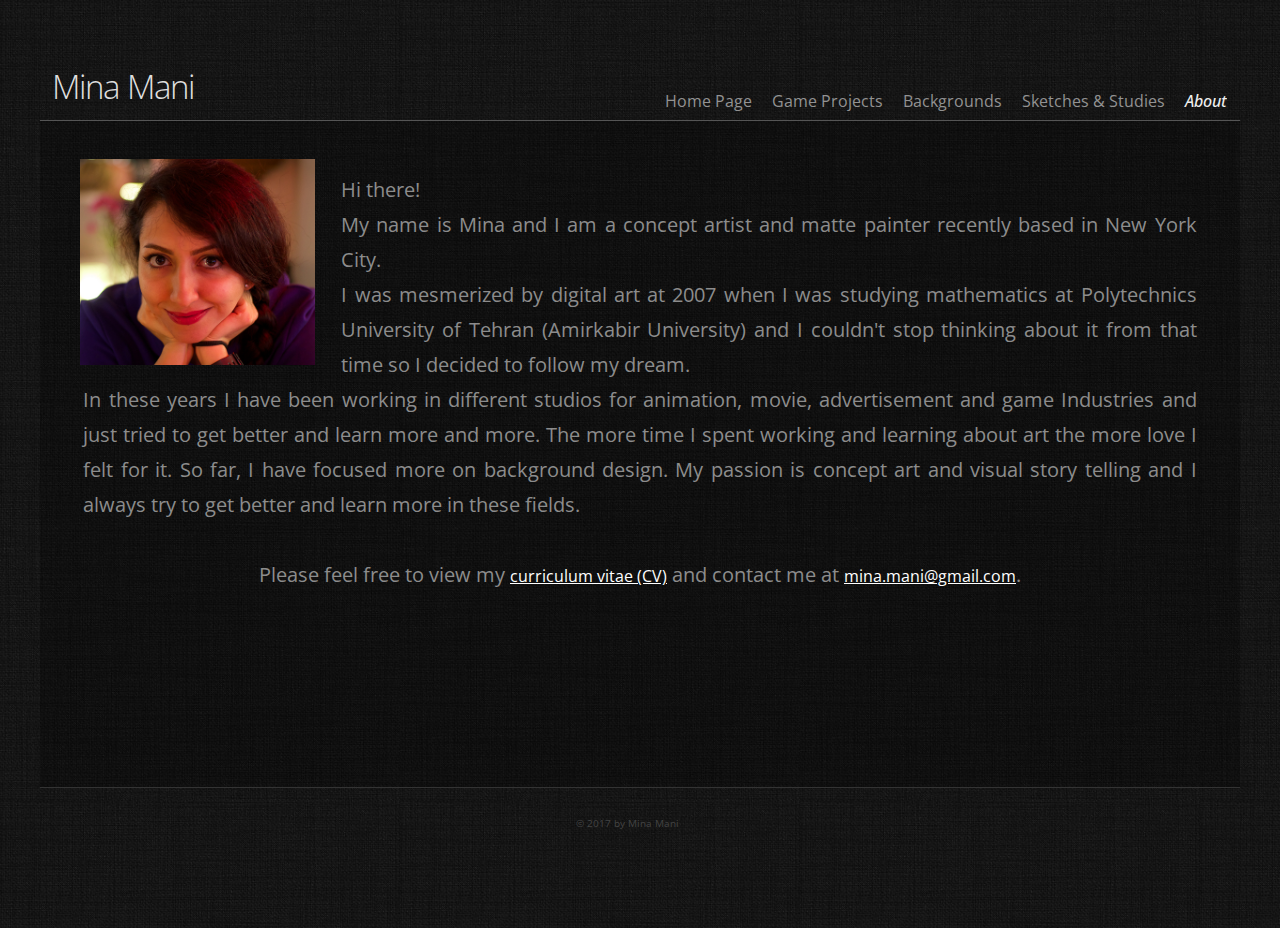
==== about.html @ 52644d82 "Initial commit" ====
<!DOCTYPE HTML>
<!--
	Standout by Pixelarity
	pixelarity.com | hello@pixelarity.com
	License: pixelarity.com/license
-->
<html>
	<head>
		<title>Mina Mani - About</title>
		<meta charset="utf-8" />
		<meta name="viewport" content="width=device-width, initial-scale=1" />
		<!--[if lte IE 8]><script src="assets/js/ie/html5shiv.js"></script><![endif]-->
		<link rel="stylesheet" href="assets/css/main.css" />
	</head>
	<body class="no-sidebar">
		<div id="page-wrapper">

			<!-- Header Wrapper -->
				<div id="header-wrapper">
					<div class="container">
						<div class="row">
							<div class="12u">

								<!-- Header -->
									<header id="header">

										<!-- Logo -->
											<h1><a href="index.html" id="logo">Mina Mani</a></h1>

										<!-- Nav -->
											<nav id="nav">
												<ul>
													<li><a href="index.html">Home Page</a></li>
												<!--	<li>
														<a href="#" class="arrow">Dropdown</a>
														<ul>
															<li><a href="#">Lorem ipsum dolor</a></li>
															<li><a href="#">Magna phasellus</a></li>
															<li><a href="#">Etiam dolore nisl</a></li>
															<li>
																<span class="arrow">Phasellus consequat</span>
																<ul>
																	<li><a href="#">Lorem ipsum dolor</a></li>
																	<li><a href="#">Phasellus consequat</a></li>
																	<li><a href="#">Magna phasellus</a></li>
																	<li><a href="#">Etiam dolore nisl</a></li>
																	<li><a href="#">Veroeros feugiat</a></li>
																</ul>
															</li>
															<li><a href="#">Veroeros feugiat</a></li>
														</ul>
													</li>

												-->	
													<li><a href="gameproject.html">Game Projects</a></li>
													<li><a href="backgrounds.html">Backgrounds</a></li>
													<li><a href="sketches.html">Sketches & Studies</a></li>
													<li class="current_page_item"><a href="about.html">About</a></li>
												</ul>
											</nav>

									</header>

							</div>
						</div>
					</div>
				</div>

			<!-- Main Wrapper -->
				<div id="main-wrapper">
					<div id="main" class="container" style="min-height: 50em">
						<div class="row">
						<div class="12u">
								<div id="bar">
									<!--
									<h2>No Sidebar</h2>
									
									<p>Lorem ipsum dolor sit amet nullam consequat  feugiat lorem tempus</p>
									-->
								</div>
							</div>
						</div>
						<div class="row">
							<div class="12u">
								<div id="content">
									
											
										<img src="images/portfolio/thumbnails/profilepic.jpg" class="image image-left" style="width:20% ; margin: 0em; margin-right: 1em; margin-left: 2em; margin-right: 2em;  " >
										<br/>
										<p style="font-size: 1.5em; text-align: justify;  margin-left: 1.5em; margin-right: 1.5em;">Hi there! <br/>
										
											My name is Mina and I am a concept artist and matte painter recently based in New York City.  <br/>
										 I was mesmerized by digital art at 2007 when I was studying mathematics at Polytechnics University of Tehran (Amirkabir University) and I couldn't stop thinking about it from that time so I decided to follow my dream. <br/>
										 In these years I have been working in different studios for animation, movie, advertisement and game Industries and just tried to get better and learn more and more. The more time I spent working and learning about art the more love I felt for it. So far, I have focused more on background design. My passion is concept art and visual story telling and I always try to get better and learn more in these fields.<br/></p>
										<p style="font-size: 1.5em; text-align: center; ">Please feel free to view my <a style="color: #fff; font-size: 80%" href="images/portfolio/minamanicv.pdf">curriculum vitae (CV)</a> and contact me at <a style="color: #fff; font-size: 80%" href="mailto:mina.mani@gmail.com" >mina.mani@gmail.com</a>.</p>
										<br/>

									
										





									
								</div>
							</div>
						</div>
					</div>
				</div>

			<!-- Footer Wrapper --
				<div id="footer-wrapper">

					<!-- Footer -->
						<footer id="footer" class="container">

							<!-- Footer Content --
								<div class="row">

									<div class="4u 12u(mobile)">
										<section>
											<h2>Magna feugiat consequat</h2>
											<p>Nam ut purus urna, in lacinia purus. Nulla dictum, amet tempus pulvinar vehicula, orci et tellus gravida sapien lectus amet lorem tempus ante. Nam ut purus urna, in lacinia purus nulla dictum consequat feugiat lorem ipsum dolor sit amet.</p>
										</section>
									</div>

									<div class="4u 12u(mobile)">
										<section>
											<h2>Gravida tempus veroeros</h2>
											<ul class="style5">
												<li class="first"><span class="date">July 25</span><a href="#">Urna in lacinia purus nulla dictum neque</a></li>
												<li><span class="date">July 20</span><a href="#">Vehicula orci et tellus gravida sapien</a></li>
												<li><span class="date">July 18</span><a href="#">Nam ut purus urna in lacinia nulla dictum</a></li>
											</ul>
										</section>
									</div>

									<div class="4u 12u(mobile)">
										<section>
											<h2>Magna feugiat consequat</h2>
											<p>Urna in lacinia purus nulla dictum neque vehicula orci tellus.</p>
											<ul class="style2">
												<li><a href="#" class="icon fa-twitter">Twitter</a></li>
												<li><a href="#" class="icon fa-instagram">Instagram</a></li>
												<li><a href="#" class="icon fa-facebook">Instagram</a></li>
												<li><a href="#" class="icon fa-tumblr">Tumblr</a></li>
												<li><a href="#" class="icon fa-dribbble">Dribbble</a></li>
											</ul>
										</section>
									</div>
		
								</div>
								-->

							<!-- Copyright -->
								<div class="row">
									<div id="copyright" class="12u" >
										&copy; 2017 by Mina Mani
									</div>
								</div>

						</footer>

				</div>

		</div>

		<!-- Scripts -->
			<script src="assets/js/jquery.min.js"></script>
			<script src="assets/js/jquery.dropotron.min.js"></script>
			<script src="assets/js/jquery.poptrox.min.js"></script>
			<script src="assets/js/jquery.slidertron.min.js"></script>
			<script src="assets/js/jquery.rotatorrr.min.js"></script>
			<script src="assets/js/skel.min.js"></script>
			<script src="assets/js/skel-viewport.min.js"></script>
			<script src="assets/js/util.js"></script>
			<!--[if lte IE 8]><script src="assets/js/ie/respond.min.js"></script><![endif]-->
			<script src="assets/js/main.js"></script>

	</body>
</html>
---- assets/css/main.css ----
@import url("https://fonts.googleapis.com/css?family=Open+Sans:400,400italic,600,700,300");
@import url("font-awesome.min.css");

/*
	Standout by Pixelarity
	pixelarity.com | hello@pixelarity.com
	License: pixelarity.com/license
*/

/* Reset */

	html, body, div, span, applet, object, iframe, h1, h2, h3, h4, h5, h6, p, blockquote, pre, a, abbr, acronym, address, big, cite, code, del, dfn, em, img, ins, kbd, q, s, samp, small, strike, strong, sub, sup, tt, var, b, u, i, center, dl, dt, dd, ol, ul, li, fieldset, form, label, legend, table, caption, tbody, tfoot, thead, tr, th, td, article, aside, canvas, details, embed, figure, figcaption, footer, header, hgroup, menu, nav, output, ruby, section, summary, time, mark, audio, video {
		margin: 0;
		padding: 0;
		border: 0;
		font-size: 100%;
		font: inherit;
		vertical-align: baseline;
	}

	article, aside, details, figcaption, figure, footer, header, hgroup, menu, nav, section {
		display: block;
	}

	body {
		line-height: 1;
	}

	ol, ul {
		list-style: none;
	}

	blockquote, q {
		quotes: none;
	}

	blockquote:before, blockquote:after, q:before, q:after {
		content: '';
		content: none;
	}

	table {
		border-collapse: collapse;
		border-spacing: 0;
	}

	body {
		-webkit-text-size-adjust: none;
	}

/* Box Model */

	*, *:before, *:after {
		-moz-box-sizing: border-box;
		-webkit-box-sizing: border-box;
		box-sizing: border-box;
	}

/* Containers */

	.container {
		margin-left: auto;
		margin-right: auto;

	}

	.container.\31 25\25 {
		width: 100%;
		max-width: 1200px;
		min-width: 960px;
	}

	.container.\37 5\25 {
		width: 720px;
	}

	.container.\35 0\25 {
		width: 480px;
	}

	.container.\32 5\25 {
		width: 240px;
	}

	.container {
		width: 960px;
	}

	@media screen and (min-width: 737px) {

		.container.\31 25\25 {
			width: 100%;
			max-width: 1500px;
			min-width: 1200px;
		}

		.container.\37 5\25 {
			width: 900px;
		}

		.container.\35 0\25 {
			width: 600px;
		}

		.container.\32 5\25 {
			width: 300px;
		}

		.container {
			width: 1200px;
		}

	}

	@media screen and (min-width: 737px) and (max-width: 1200px) {

		.container.\31 25\25 {
			width: 100%;
			max-width: 1250px;
			min-width: 1000px;
		}

		.container.\37 5\25 {
			width: 750px;
		}

		.container.\35 0\25 {
			width: 500px;
		}

		.container.\32 5\25 {
			width: 250px;
		}

		.container {
			width: 1000px;
		}

	}

	@media screen and (max-width: 736px) {

		.container.\31 25\25 {
			width: 100%;
			max-width: 125%;
			min-width: 100%;
		}

		.container.\37 5\25 {
			width: 75%;
		}

		.container.\35 0\25 {
			width: 50%;
		}

		.container.\32 5\25 {
			width: 25%;
		}

		.container {
			width: 100% !important;
		}

	}

/* Grid */

	.row {
		border-bottom: solid 1px transparent;
		-moz-box-sizing: border-box;
		-webkit-box-sizing: border-box;
		box-sizing: border-box;
	}

	.row > * {
		float: left;
		-moz-box-sizing: border-box;
		-webkit-box-sizing: border-box;
		box-sizing: border-box;
	}

	.row:after, .row:before {
		content: '';
		display: block;
		clear: both;
		height: 0;
	}

	.row.uniform > * > :first-child {
		margin-top: 0;
	}

	.row.uniform > * > :last-child {
		margin-bottom: 0;
	}

	.row.\30 \25 > * {
		padding: 0 0 0 0px;
	}

	.row.\30 \25 {
		margin: 0 0 -1px 0px;
	}

	.row.uniform.\30 \25 > * {
		padding: 0px 0 0 0px;
	}

	.row.uniform.\30 \25 {
		margin: 0px 0 -1px 0px;
	}

	.row > * {
		padding: 0 0 0 40px;
	}

	.row {
		margin: 0 0 -1px -40px;
	}

	.row.uniform > * {
		padding: 40px 0 0 40px;
	}

	.row.uniform {
		margin: -40px 0 -1px -40px;
	}

	.row.\32 00\25 > * {
		padding: 0 0 0 80px;
	}

	.row.\32 00\25 {
		margin: 0 0 -1px -80px;
	}

	.row.uniform.\32 00\25 > * {
		padding: 80px 0 0 80px;
	}

	.row.uniform.\32 00\25 {
		margin: -80px 0 -1px -80px;
	}

	.row.\31 50\25 > * {
		padding: 0 0 0 60px;
	}

	.row.\31 50\25 {
		margin: 0 0 -1px -60px;
	}

	.row.uniform.\31 50\25 > * {
		padding: 60px 0 0 60px;
	}

	.row.uniform.\31 50\25 {
		margin: -60px 0 -1px -60px;
	}

	.row.\35 0\25 > * {
		padding: 0 0 0 20px;
	}

	.row.\35 0\25 {
		margin: 0 0 -1px -20px;
	}

	.row.uniform.\35 0\25 > * {
		padding: 20px 0 0 20px;
	}

	.row.uniform.\35 0\25 {
		margin: -20px 0 -1px -20px;
	}

	.row.\32 5\25 > * {
		padding: 0 0 0 10px;
	}

	.row.\32 5\25 {
		margin: 0 0 -1px -10px;
	}

	.row.uniform.\32 5\25 > * {
		padding: 10px 0 0 10px;
	}

	.row.uniform.\32 5\25 {
		margin: -10px 0 -1px -10px;
	}

	.\31 2u, .\31 2u\24 {
		width: 100%;
		clear: none;
		margin-left: 0;
	}

	.\31 1u, .\31 1u\24 {
		width: 91.6666666667%;
		clear: none;
		margin-left: 0;
	}

	.\31 0u, .\31 0u\24 {
		width: 83.3333333333%;
		clear: none;
		margin-left: 0;
	}

	.\39 u, .\39 u\24 {
		width: 75%;
		clear: none;
		margin-left: 0;
	}

	.\38 u, .\38 u\24 {
		width: 66.6666666667%;
		clear: none;
		margin-left: 0;
	}

	.\37 u, .\37 u\24 {
		width: 58.3333333333%;
		clear: none;
		margin-left: 0;
	}

	.\36 u, .\36 u\24 {
		width: 50%;
		clear: none;
		margin-left: 0;
	}

	.\35 u, .\35 u\24 {
		width: 41.6666666667%;
		clear: none;
		margin-left: 0;
	}

	.\34 u, .\34 u\24 {
		width: 33.3333333333%;
		clear: none;
		margin-left: 0;
	}

	.\33 u, .\33 u\24 {
		width: 50%;
		clear: none;
		margin-left: 0;
	}

	.\32 u, .\32 u\24 {
		width: 16.6666666667%;
		clear: none;
		margin-left: 0;
	}

	.\31 u, .\31 u\24 {
		width: 8.3333333333%;
		clear: none;
		margin-left: 0;
	}

	.\31 2u\24 + *,
	.\31 1u\24 + *,
	.\31 0u\24 + *,
	.\39 u\24 + *,
	.\38 u\24 + *,
	.\37 u\24 + *,
	.\36 u\24 + *,
	.\35 u\24 + *,
	.\34 u\24 + *,
	.\33 u\24 + *,
	.\32 u\24 + *,
	.\31 u\24 + * {
		clear: left;
	}

	.\-11u {
		margin-left: 91.66667%;
	}

	.\-10u {
		margin-left: 83.33333%;
	}

	.\-9u {
		margin-left: 75%;
	}

	.\-8u {
		margin-left: 66.66667%;
	}

	.\-7u {
		margin-left: 58.33333%;
	}

	.\-6u {
		margin-left: 50%;
	}

	.\-5u {
		margin-left: 41.66667%;
	}

	.\-4u {
		margin-left: 33.33333%;
	}

	.\-3u {
		margin-left: 25%;
	}

	.\-2u {
		margin-left: 16.66667%;
	}

	.\-1u {
		margin-left: 8.33333%;
	}

	@media screen and (min-width: 737px) {

		.row > * {
			padding: 25px 0 0 25px;
		}

		.row {
			margin: -25px 0 -1px -25px;
		}

		.row.uniform > * {
			padding: 25px 0 0 25px;
		}

		.row.uniform {
			margin: -25px 0 -1px -25px;
		}

		.row.\32 00\25 > * {
			padding: 50px 0 0 50px;
		}

		.row.\32 00\25 {
			margin: -50px 0 -1px -50px;
		}

		.row.uniform.\32 00\25 > * {
			padding: 50px 0 0 50px;
		}

		.row.uniform.\32 00\25 {
			margin: -50px 0 -1px -50px;
		}

		.row.\31 50\25 > * {
			padding: 37.5px 0 0 37.5px;
		}

		.row.\31 50\25 {
			margin: -37.5px 0 -1px -37.5px;
		}

		.row.uniform.\31 50\25 > * {
			padding: 37.5px 0 0 37.5px;
		}

		.row.uniform.\31 50\25 {
			margin: -37.5px 0 -1px -37.5px;
		}

		.row.\35 0\25 > * {
			padding: 12.5px 0 0 12.5px;
		}

		.row.\35 0\25 {
			margin: -12.5px 0 -1px -12.5px;
		}

		.row.uniform.\35 0\25 > * {
			padding: 12.5px 0 0 12.5px;
		}

		.row.uniform.\35 0\25 {
			margin: -12.5px 0 -1px -12.5px;
		}

		.row.\32 5\25 > * {
			padding: 6.25px 0 0 6.25px;
		}

		.row.\32 5\25 {
			margin: -6.25px 0 -1px -6.25px;
		}

		.row.uniform.\32 5\25 > * {
			padding: 6.25px 0 0 6.25px;
		}

		.row.uniform.\32 5\25 {
			margin: -6.25px 0 -1px -6.25px;
		}

		.\31 2u\28desktop\29, .\31 2u\24\28desktop\29 {
			width: 100%;
			clear: none;
			margin-left: 0;
		}

		.\31 1u\28desktop\29, .\31 1u\24\28desktop\29 {
			width: 91.6666666667%;
			clear: none;
			margin-left: 0;
		}

		.\31 0u\28desktop\29, .\31 0u\24\28desktop\29 {
			width: 83.3333333333%;
			clear: none;
			margin-left: 0;
		}

		.\39 u\28desktop\29, .\39 u\24\28desktop\29 {
			width: 75%;
			clear: none;
			margin-left: 0;
		}

		.\38 u\28desktop\29, .\38 u\24\28desktop\29 {
			width: 66.6666666667%;
			clear: none;
			margin-left: 0;
		}

		.\37 u\28desktop\29, .\37 u\24\28desktop\29 {
			width: 58.3333333333%;
			clear: none;
			margin-left: 0;
		}

		.\36 u\28desktop\29, .\36 u\24\28desktop\29 {
			width: 50%;
			clear: none;
			margin-left: 0;
		}

		.\35 u\28desktop\29, .\35 u\24\28desktop\29 {
			width: 41.6666666667%;
			clear: none;
			margin-left: 0;
		}

		.\34 u\28desktop\29, .\34 u\24\28desktop\29 {
			width: 33.3333333333%;
			clear: none;
			margin-left: 0;
		}

		.\33 u\28desktop\29, .\33 u\24\28desktop\29 {
			width: 50%;
			clear: none;
			margin-left: 0;
		}

		.\32 u\28desktop\29, .\32 u\24\28desktop\29 {
			width: 16.6666666667%;
			clear: none;
			margin-left: 0;
		}

		.\31 u\28desktop\29, .\31 u\24\28desktop\29 {
			width: 8.3333333333%;
			clear: none;
			margin-left: 0;
		}

		.\31 2u\24\28desktop\29 + *,
		.\31 1u\24\28desktop\29 + *,
		.\31 0u\24\28desktop\29 + *,
		.\39 u\24\28desktop\29 + *,
		.\38 u\24\28desktop\29 + *,
		.\37 u\24\28desktop\29 + *,
		.\36 u\24\28desktop\29 + *,
		.\35 u\24\28desktop\29 + *,
		.\34 u\24\28desktop\29 + *,
		.\33 u\24\28desktop\29 + *,
		.\32 u\24\28desktop\29 + *,
		.\31 u\24\28desktop\29 + * {
			clear: left;
		}

		.\-11u\28desktop\29 {
			margin-left: 91.66667%;
		}

		.\-10u\28desktop\29 {
			margin-left: 83.33333%;
		}

		.\-9u\28desktop\29 {
			margin-left: 75%;
		}

		.\-8u\28desktop\29 {
			margin-left: 66.66667%;
		}

		.\-7u\28desktop\29 {
			margin-left: 58.33333%;
		}

		.\-6u\28desktop\29 {
			margin-left: 50%;
		}

		.\-5u\28desktop\29 {
			margin-left: 41.66667%;
		}

		.\-4u\28desktop\29 {
			margin-left: 33.33333%;
		}

		.\-3u\28desktop\29 {
			margin-left: 25%;
		}

		.\-2u\28desktop\29 {
			margin-left: 16.66667%;
		}

		.\-1u\28desktop\29 {
			margin-left: 8.33333%;
		}

	}

	@media screen and (min-width: 737px) and (max-width: 1200px) {

		.row > * {
			padding: 20px 0 0 20px;
		}

		.row {
			margin: -20px 0 -1px -20px;
		}

		.row.uniform > * {
			padding: 20px 0 0 20px;
		}

		.row.uniform {
			margin: -20px 0 -1px -20px;
		}

		.row.\32 00\25 > * {
			padding: 40px 0 0 40px;
		}

		.row.\32 00\25 {
			margin: -40px 0 -1px -40px;
		}

		.row.uniform.\32 00\25 > * {
			padding: 40px 0 0 40px;
		}

		.row.uniform.\32 00\25 {
			margin: -40px 0 -1px -40px;
		}

		.row.\31 50\25 > * {
			padding: 30px 0 0 30px;
		}

		.row.\31 50\25 {
			margin: -30px 0 -1px -30px;
		}

		.row.uniform.\31 50\25 > * {
			padding: 30px 0 0 30px;
		}

		.row.uniform.\31 50\25 {
			margin: -30px 0 -1px -30px;
		}

		.row.\35 0\25 > * {
			padding: 10px 0 0 10px;
		}

		.row.\35 0\25 {
			margin: -10px 0 -1px -10px;
		}

		.row.uniform.\35 0\25 > * {
			padding: 10px 0 0 10px;
		}

		.row.uniform.\35 0\25 {
			margin: -10px 0 -1px -10px;
		}

		.row.\32 5\25 > * {
			padding: 5px 0 0 5px;
		}

		.row.\32 5\25 {
			margin: -5px 0 -1px -5px;
		}

		.row.uniform.\32 5\25 > * {
			padding: 5px 0 0 5px;
		}

		.row.uniform.\32 5\25 {
			margin: -5px 0 -1px -5px;
		}

		.\31 2u\28tablet\29, .\31 2u\24\28tablet\29 {
			width: 100%;
			clear: none;
			margin-left: 0;
		}

		.\31 1u\28tablet\29, .\31 1u\24\28tablet\29 {
			width: 91.6666666667%;
			clear: none;
			margin-left: 0;
		}

		.\31 0u\28tablet\29, .\31 0u\24\28tablet\29 {
			width: 83.3333333333%;
			clear: none;
			margin-left: 0;
		}

		.\39 u\28tablet\29, .\39 u\24\28tablet\29 {
			width: 75%;
			clear: none;
			margin-left: 0;
		}

		.\38 u\28tablet\29, .\38 u\24\28tablet\29 {
			width: 66.6666666667%;
			clear: none;
			margin-left: 0;
		}

		.\37 u\28tablet\29, .\37 u\24\28tablet\29 {
			width: 58.3333333333%;
			clear: none;
			margin-left: 0;
		}

		.\36 u\28tablet\29, .\36 u\24\28tablet\29 {
			width: 50%;
			clear: none;
			margin-left: 0;
		}

		.\35 u\28tablet\29, .\35 u\24\28tablet\29 {
			width: 41.6666666667%;
			clear: none;
			margin-left: 0;
		}

		.\34 u\28tablet\29, .\34 u\24\28tablet\29 {
			width: 33.3333333333%;
			clear: none;
			margin-left: 0;
		}

		.\33 u\28tablet\29, .\33 u\24\28tablet\29 {
			width: 50%;
			clear: none;
			margin-left: 0;
		}

		.\32 u\28tablet\29, .\32 u\24\28tablet\29 {
			width: 16.6666666667%;
			clear: none;
			margin-left: 0;
		}

		.\31 u\28tablet\29, .\31 u\24\28tablet\29 {
			width: 8.3333333333%;
			clear: none;
			margin-left: 0;
		}

		.\31 2u\24\28tablet\29 + *,
		.\31 1u\24\28tablet\29 + *,
		.\31 0u\24\28tablet\29 + *,
		.\39 u\24\28tablet\29 + *,
		.\38 u\24\28tablet\29 + *,
		.\37 u\24\28tablet\29 + *,
		.\36 u\24\28tablet\29 + *,
		.\35 u\24\28tablet\29 + *,
		.\34 u\24\28tablet\29 + *,
		.\33 u\24\28tablet\29 + *,
		.\32 u\24\28tablet\29 + *,
		.\31 u\24\28tablet\29 + * {
			clear: left;
		}

		.\-11u\28tablet\29 {
			margin-left: 91.66667%;
		}

		.\-10u\28tablet\29 {
			margin-left: 83.33333%;
		}

		.\-9u\28tablet\29 {
			margin-left: 75%;
		}

		.\-8u\28tablet\29 {
			margin-left: 66.66667%;
		}

		.\-7u\28tablet\29 {
			margin-left: 58.33333%;
		}

		.\-6u\28tablet\29 {
			margin-left: 50%;
		}

		.\-5u\28tablet\29 {
			margin-left: 41.66667%;
		}

		.\-4u\28tablet\29 {
			margin-left: 33.33333%;
		}

		.\-3u\28tablet\29 {
			margin-left: 25%;
		}

		.\-2u\28tablet\29 {
			margin-left: 16.66667%;
		}

		.\-1u\28tablet\29 {
			margin-left: 8.33333%;
		}

	}

	@media screen and (max-width: 736px) {

		.row > * {
			padding: 15px 0 0 15px;
		}

		.row {
			margin: -15px 0 -1px -15px;
		}

		.row.uniform > * {
			padding: 15px 0 0 15px;
		}

		.row.uniform {
			margin: -15px 0 -1px -15px;
		}

		.row.\32 00\25 > * {
			padding: 30px 0 0 30px;
		}

		.row.\32 00\25 {
			margin: -30px 0 -1px -30px;
		}

		.row.uniform.\32 00\25 > * {
			padding: 30px 0 0 30px;
		}

		.row.uniform.\32 00\25 {
			margin: -30px 0 -1px -30px;
		}

		.row.\31 50\25 > * {
			padding: 22.5px 0 0 22.5px;
		}

		.row.\31 50\25 {
			margin: -22.5px 0 -1px -22.5px;
		}

		.row.uniform.\31 50\25 > * {
			padding: 22.5px 0 0 22.5px;
		}

		.row.uniform.\31 50\25 {
			margin: -22.5px 0 -1px -22.5px;
		}

		.row.\35 0\25 > * {
			padding: 7.5px 0 0 7.5px;
		}

		.row.\35 0\25 {
			margin: -7.5px 0 -1px -7.5px;
		}

		.row.uniform.\35 0\25 > * {
			padding: 7.5px 0 0 7.5px;
		}

		.row.uniform.\35 0\25 {
			margin: -7.5px 0 -1px -7.5px;
		}

		.row.\32 5\25 > * {
			padding: 3.75px 0 0 3.75px;
		}

		.row.\32 5\25 {
			margin: -3.75px 0 -1px -3.75px;
		}

		.row.uniform.\32 5\25 > * {
			padding: 3.75px 0 0 3.75px;
		}

		.row.uniform.\32 5\25 {
			margin: -3.75px 0 -1px -3.75px;
		}

		.\31 2u\28mobile\29, .\31 2u\24\28mobile\29 {
			width: 100%;
			clear: none;
			margin-left: 0;
		}

		.\31 1u\28mobile\29, .\31 1u\24\28mobile\29 {
			width: 91.6666666667%;
			clear: none;
			margin-left: 0;
		}

		.\31 0u\28mobile\29, .\31 0u\24\28mobile\29 {
			width: 83.3333333333%;
			clear: none;
			margin-left: 0;
		}

		.\39 u\28mobile\29, .\39 u\24\28mobile\29 {
			width: 75%;
			clear: none;
			margin-left: 0;
		}

		.\38 u\28mobile\29, .\38 u\24\28mobile\29 {
			width: 66.6666666667%;
			clear: none;
			margin-left: 0;
		}

		.\37 u\28mobile\29, .\37 u\24\28mobile\29 {
			width: 58.3333333333%;
			clear: none;
			margin-left: 0;
		}

		.\36 u\28mobile\29, .\36 u\24\28mobile\29 {
			width: 50%;
			clear: none;
			margin-left: 0;
		}

		.\35 u\28mobile\29, .\35 u\24\28mobile\29 {
			width: 41.6666666667%;
			clear: none;
			margin-left: 0;
		}

		.\34 u\28mobile\29, .\34 u\24\28mobile\29 {
			width: 33.3333333333%;
			clear: none;
			margin-left: 0;
		}

		.\33 u\28mobile\29, .\33 u\24\28mobile\29 {
			width: 50%;
			clear: none;
			margin-left: 0;
		}

		.\32 u\28mobile\29, .\32 u\24\28mobile\29 {
			width: 16.6666666667%;
			clear: none;
			margin-left: 0;
		}

		.\31 u\28mobile\29, .\31 u\24\28mobile\29 {
			width: 8.3333333333%;
			clear: none;
			margin-left: 0;
		}

		.\31 2u\24\28mobile\29 + *,
		.\31 1u\24\28mobile\29 + *,
		.\31 0u\24\28mobile\29 + *,
		.\39 u\24\28mobile\29 + *,
		.\38 u\24\28mobile\29 + *,
		.\37 u\24\28mobile\29 + *,
		.\36 u\24\28mobile\29 + *,
		.\35 u\24\28mobile\29 + *,
		.\34 u\24\28mobile\29 + *,
		.\33 u\24\28mobile\29 + *,
		.\32 u\24\28mobile\29 + *,
		.\31 u\24\28mobile\29 + * {
			clear: left;
		}

		.\-11u\28mobile\29 {
			margin-left: 91.66667%;
		}

		.\-10u\28mobile\29 {
			margin-left: 83.33333%;
		}

		.\-9u\28mobile\29 {
			margin-left: 75%;
		}

		.\-8u\28mobile\29 {
			margin-left: 66.66667%;
		}

		.\-7u\28mobile\29 {
			margin-left: 58.33333%;
		}

		.\-6u\28mobile\29 {
			margin-left: 50%;
		}

		.\-5u\28mobile\29 {
			margin-left: 41.66667%;
		}

		.\-4u\28mobile\29 {
			margin-left: 33.33333%;
		}

		.\-3u\28mobile\29 {
			margin-left: 25%;
		}

		.\-2u\28mobile\29 {
			margin-left: 16.66667%;
		}

		.\-1u\28mobile\29 {
			margin-left: 8.33333%;
		}

	}

/* Basic */

	body {
		background: #f5f5f5 url(images/bg01.jpg) repeat;
		font-family: 'Open Sans', sans-serif;
		font-size: 10pt;
		color: #8c8c8c;
	}

	form input, form select, form textarea {
		-webkit-appearance: none;
	}

	br.clear {
		clear: both;
	}

	h1, h2, h3 {
		font-weight: 300;
		color: #262626;
	}

	p, ul, ol, dl, table {
		margin-bottom: 1.75em;
	}

	p {
		line-height: 1.75em;
	}

	a {
		color: #ec1f1f;
	}

	section > :last-child, section:last-child, article > :last-child, article:last-child {
		margin-bottom: 0;
	}

	.image {
		display: inline-block;
	}

		.image img {
			display: block;
			width: 100%;
		}





	.image-full {
		display: block;
		width: 100%;
		margin: 0 0 1em 0;
	}




	.containerx {
 		 position: relative;

	}


	.overlay {
	  position: absolute;
	  top: 0;
	  bottom: 0;
	  left: 0;
	  right: 0;
	  margin: 0 0 1em 0;
	  opacity: 1;
	  transition: .5s ease;
	background-color:rgba(0,0,0,0);

	}

	.containerx:hover .overlay {
	
	  background-color:rgba(0,0,0,0.5);



	}
	

	.text {
	  color: white;
	  opacity: 0;
	  font-size: 20px;
	  font-weight:600;
	  position: absolute;
	  top: 50%;
	  left: 50%;
	  transform: translate(-50%, -50%);
	  -ms-transform: translate(-50%, -50%);

	  transition: .5s ease;

	}



.containerx:hover .text{

		opacity: 1;

	}

















	.image-left {
		float: left;
		margin: 0 2em 1em 0;
	}

	.image-centered {
		display: block;
		margin: 0 0 2em 0;
	}

		.image-centered img {
			margin: 0 auto;
			width: auto;
		}

	.button {
		-moz-transition: background-color 0.25s ease-in-out;
		-webkit-transition: background-color 0.25s ease-in-out;
		-ms-transition: background-color 0.25s ease-in-out;
		transition: background-color 0.25s ease-in-out;
		background: #ec1f1f;
		text-decoration: none;
		font-style: italic;
		color: #FFFFFF;
	}

		.button:hover {
			background: #fc2f2f;
		}

		.button:active {
			background: #dc0f0f;
		}

	ul.style1 li {
		position: relative;
		line-height: 0em;
		padding: 0em 0 0em 0;
		border-top: solid 0px #E8E8E8;
	}

	ul.style1 a {
		text-decoration: underline;
		color: #8d8d8d;
	}

		ul.style1 a:hover {
			text-decoration: none;
		}

	ul.style1 li.first {
		padding-top: 0;
		border-top: 0;
	}

	ul.style2 {
		cursor: default;
	}

		ul.style2 li {
			position: relative;
			display: inline-block;
			margin-right: 0em;
		}

		ul.style2 a {
			-moz-transition: background-color 0.25s ease-in-out;
			-webkit-transition: background-color 0.25s ease-in-out;
			-ms-transition: background-color 0.25s ease-in-out;
			transition: background-color 0.25s ease-in-out;
			display: block;
			background: #c0c0c0;
			white-space: nowrap;
			width: 0px;
			height: 0px;
			overflow: hidden;
			color: #fff;
		}

			ul.style2 a:before {
				display: block;
				font-size: 24px;
				width: 42px;
				height: 42px;
				line-height: 42px;
				text-align: center;
			}

			ul.style2 a:hover {
				background: #a0a0a0;
			}

	ul.style3 li {
		padding: 1.50em 0em 1.90em 0em;
		border-top: 1px solid #e8e8e8;
	}

	ul.style3 a {
		text-decoration: none;
		color: #6e6d6d;
	}

		ul.style3 a:hover {
			text-decoration: underline;
		}

	ul.style3 .posted {
		font-size: 0.90em;
		color: #b6b6b6;
	}

	ul.style3 .first {
		padding-top: 0em;
		border-top: none;
	}

	ul.style4 {
		margin-bottom: 0em;
		text-align: center;
		overflow: hidden;
	}
/******************sty******/






		ul.style4 li {
			-moz-transition: background-color 0.25s ease-in-out;
			-webkit-transition: background-color 0.25s ease-in-out;
			-ms-transition: background-color 0.25s ease-in-out;
			transition: background-color 0.25s ease-in-out;
			display: inline-block;
			margin: 0 1em 0 0em;
			padding: 0em 0em;
			text-decoration: none;
			font-size: 0em;
			font-style: italic;
			color: #787878;
			cursor: pointer;
		}

			ul.style4 li:hover, ul.style4 li.active {
				background: #ededed;
				color: #454545;
			}

	ul.style5 li {
		position: relative;
		overflow: hidden;
		line-height: 0em;
		margin: 0 0 0em 0;
	}

	ul.style5 a {
		display: block;
		text-decoration: underline;
		color: #8d8d8d;
		margin-left: 0em;
	}

		ul.style5 a:hover {
			text-decoration: none;
		}

	ul.style5 .date {
		position: absolute;
		left: 0;
		top: 0;
		margin-right: 0em;
		text-decoration: none;
		color: #b3b3b3;
		width: 5em;
	}

	.category {
		display: none;
	}

/* Icons */

	.icon {
		text-decoration: none;
	}

		.icon:before {
			display: inline-block;
			font-family: FontAwesome;
			font-size: 1.25em;
			text-decoration: none;
			font-style: normal;
			font-weight: normal;
			line-height: 1;
			-webkit-font-smoothing: antialiased;
			-moz-osx-font-smoothing: grayscale;
		}

/* Wrappers */

	#header-wrapper {
		overflow: hidden;
	}

	#footer-wrapper {
		overflow: hidden;
	}

/* Bar */

	#bar {
		position: relative;
		overflow: hidden;
		background: #555555;
		height: 0.04em;
		background-size: 100% 4%;
	}

		#bar h2 {
			color: #FFFFFF;
		}

		#bar p {
			color: #727272;
		}

/* Slider */

	#slider {
		background: #f4f4f4;
	}

/* Poptrox */

	.poptrox-popup {
		-moz-box-sizing: content-box;
		-webkit-box-sizing: content-box;
		-ms-box-sizing: content-box;
		box-sizing: content-box;
		box-shadow: 0px 25px 25px 0px rgba(0, 0, 0, 0.25);
	}

		.poptrox-popup .caption {
			font-style: italic;
		}

/* Main */

	#main {
		overflow: hidden;
		background-color: rgba(1,1,1,0.25);
			
		/*
		background: #FFFFFF;
	*/	
	}

/* Footer */

	#footer {
		overflow: hidden;
		
	}

		#footer h2 {
			color: #444444;
		}

/* Copyright */

	#copyright {
		overflow: hidden;
		border-top: .04em solid #333333;
		text-align: center;
		color: #444444;
		font-size: 0.75em;
	}

/* Desktop */

	@media screen and (min-width: 737px) {

		/* Basic */

			h2 {
				font-size: 2em;
			}

			section, article {
				margin-bottom: 3em;
			}

			.button {
				padding: 25px 30px;
				font-size: 2em;
			}

			.button-top {
				display: none;
			}

		/* Wrappers */

			#header-wrapper {
				padding: 4em 2em 0em 0;
			}

		/* Header */

			#header {
				position: relative;
			}

				#header h1 {
					letter-spacing: -1px;
					font-size: 2.5em;
					font-weight: 300;
					line-height: 2em;
					padding: 0 0 0 0.75em;
					margin: 0;
				}

					#header h1 a {
						text-decoration: none;
						color: #dedede;
					}

		/* Nav */

			#nav {
				overflow: hidden;
				position: absolute;
				right: 0;
				top: 3em;
			}

				#nav > ul > li > ul {
					display: none;
				}

				#nav ul {
					margin: 0;
					padding: 0;
					text-align: center;
				}

				#nav li {
					float: left;
					display: inline-block;
					padding: 0 0em 0 1.5em;
				}

				#nav a {
					-moz-transition: color 0.25s ease-in-out;
					-webkit-transition: color 0.25s ease-in-out;
					-ms-transition: color 0.25s ease-in-out;
					transition: color 0.25s ease-in-out;
					display: inline-block;
					padding-bottom: 0.65em;
					text-decoration: none;
					font-size: 1.20em;
					font-weight: 400;
				
					color: #929292;
					outline: 0;
				}

					#nav a:hover {
						color: #cccccc;
					}

				#nav .active a {
					color: #454545;

				}

				#nav .current_page_item a {
					color: #eeeeee;
					border-bottom: 1px solid #454545;
					font-style: italic;
					font-weight: 500;
				}

			.dropotron {
				background: #fff;
				background: rgba(255, 255, 255, 0.97);
				padding: 1.5em;
				line-height: 2.5em;
				min-width: 13em;
				box-shadow: 0px 2px 4px 0px rgba(0, 0, 0, 0.15);
			}

				.dropotron a, .dropotron span {
					font-weight: 300;
					font-style: italic;
					color: #a2a2a2;
					text-decoration: none;
				}

				.dropotron li:hover > a, .dropotron li:hover > span {
					color: #454545;
				}

				.dropotron.level-0 {
					margin-top: 1em;
				}

					.dropotron.level-0:after {
						content: '';
						position: absolute;
						top: -10px;
						left: 50%;
						margin-left: -10px;
						border-bottom: solid 10px rgba(255, 255, 255, 0.97);
						border-left: solid 10px transparent;
						border-right: solid 10px transparent;
					}

		/* Bar */

			#bar {
				padding: 0em 0em 0em 0em;
			}

				#bar h2 {
					font-size: 1.75em;
					font-weight: 300;
					margin: 0 !important;
				}

				#bar p {
					position: absolute;
					right: 3em;
					top: 50%;
					margin-top: -0.7em;
					font-size: 1.25em;
					font-weight: 300;
				}

		/* Slider */

			#slider {
				margin: 0 auto;
				padding: 0;
				width: 1200px;
				height: 635px;
				position: relative;
			}

				#slider .viewer {
					width: 1200px;
					margin: 0 auto;
					overflow: hidden;
				}

					#slider .viewer .reel {
						display: none;
					}

						#slider .viewer .reel .slide {
							position: relative;
						}

							#slider .viewer .reel .slide img {
								width: 1200px;
								height: 635px;
							}

				#slider .caption-shadow {
					position: absolute;
					width: 100%;
					background: url(images/bg04.png) no-repeat center top;
					height: 50px;
					top: 180px;
				}

				#slider .captions {
					position: absolute;
					top: 195px;
					width: 1200px;
					height: 180px;
					padding-top: 30px;
					background: #fff;
					background: rgba(255, 255, 255, 0.9);
				}

					#slider .captions .captionLine {
						display: block;
						padding-top: 15px;
						padding-left: 120px;
						font-weight: 300;
					}

						#slider .captions .captionLine h2 {
							margin: 0px;
							padding: 0px 0px 0px 0px;
							letter-spacing: -1px;
							font-size: 2.50em;
						}

						#slider .captions .captionLine p {
							width: 50%;
							margin: 0px;
							padding-top: 10px;
						}

						#slider .captions .captionLine .button {
							position: absolute;
							top: 50px;
							right: 120px;
							z-index: 10;
						}

				#slider .navigation {
					position: absolute;
					top: 195px;
					height: 180px;
					right: 0px;
					width: 1200px;
				}

				#slider .previous-button, #slider .next-button {
					-moz-transition: opacity 0.25s ease-in-out;
					-webkit-transition: opacity 0.25s ease-in-out;
					-ms-transition: opacity 0.25s ease-in-out;
					transition: opacity 0.25s ease-in-out;
					outline: 0;
					position: absolute;
					opacity: 0.5;
					width: 8em;
					height: 100%;
					top: 0;
					overflow: hidden;
					text-decoration: none;
				}

					#slider .previous-button:before, #slider .next-button:before {
						display: inline-block;
						font-family: FontAwesome;
						font-size: 128px;
						text-decoration: none;
						font-style: normal;
						font-weight: normal;
						line-height: 1;
						-webkit-font-smoothing: antialiased;
						-moz-osx-font-smoothing: grayscale;
						line-height: 170px;
						width: 100%;
						height: 100%;
						color: #ccc;
						text-align: center;
					}

					#slider .previous-button:hover, #slider .next-button:hover {
						opacity: 1.0;
					}

				#slider .previous-button {
					left: 0;
				}

					#slider .previous-button:before {
						content: '\f104';
					}

				#slider .next-button {
					right: 0;
				}

					#slider .next-button:before {
						content: '\f105';
					}

		/* Main */

			#main {
				padding: 0em 0em 1em 0em;
			}

				#main h2 {
					margin: 0em 0em 1em 0em;
					letter-spacing: -1px;
				}

			.homepage #main {
				padding-bottom: 0;
			}

		/* Content */

			.no-sidebar #content {
				padding: 1em 1em 1em 1em;
			}

			.left-sidebar #content {
				padding: 3em 3em 0em 0em;
			}

			.right-sidebar #content {
				padding: 3em 0em 0em 3em;
			}

		/* Sidebar */

			.left-sidebar #sidebar {
				padding: 3em 3em 0em 3em;
			}

			.right-sidebar #sidebar {
				padding: 3em 3em 0em 3em;
			}

		/* Footer */

			#footer {
				padding-top: 0em;
			}

				#footer h2 {
					padding: 0em 0em 1em 0em;
					font-size: 1.50em;
				}

		/* Copyright */

			#copyright {
				margin-top: 2.5em;
				padding: 3em 0em 10em 0em;
				
			}

	}

/* Tablet */

	@media screen and (min-width: 737px) and (max-width: 1200px) {

		/* Basic */

			body {
				min-width: 1000px;
				font-size: 9.5pt;
			}

		/* Wrappers */

			#header-wrapper {
				padding: 1em 0 1em 0;
			}

		/* Header */

			#header h1 {
				font-size: 2em;
			}

		/* Nav */

			#nav {
				top: 1.5em;
			}

		/* Bar */

			#bar {
				padding: 0em 0em;
			}

		/* Slider */

			#slider {
				width: 1000px;
				height: 529px;
			}

				#slider .viewer {
					width: 1000px;
				}

					#slider .viewer .reel .slide img {
						width: 1000px;
						height: 529px;
					}

				#slider .caption-shadow {
					top: 180px;
				}

				#slider .captions {
					width: 1000px;
					top: 155px;
				}

					#slider .captions .captionLine .button {
						top: 52px;
						font-size: 1.50em;
					}

				#slider .navigation {
					width: 1000px;
				}

				#slider .previous-button, #slider .next-button {
					margin-top: -55px;
				}

		/* Footer */

			#footer {
				background-size: 100% auto;
				padding-top: 0em;
			}

		/* Copyright */

			#copyright {
				margin-top: 3em;
				padding: 3em 0em 5em 0em;
				font-size: 1em;
			}

	}

/* Mobile */

	#navPanel, #titleBar {
		display: none;
	}

	@media screen and (max-width: 736px) {

		/* Basic */

			html, body {
				overflow-x: hidden;
			}

			body {
				line-height: 1.75em;
				font-size: 9.5pt;
				letter-spacing: 0;
			}

			h2, h3, h4, h5, h6 {
				font-size: 1.5em;
			}

			section, article {
				clear: both;
				margin: 0px 15px !important;
			}

			ul.style2 {
				overflow: hidden;
				padding-bottom: 1em;
			}

			ul.style4 {
				margin-bottom: 2em;
				text-align: center;
			}

				ul.style4 li {
					display: block;
					margin-bottom: 0em;
				}

				ul.style4 a {
					display: block;
					padding: 0em 0em;
					text-decoration: none;
					font-size: 1.25em;
					font-style: italic;
					color: #787878;
				}

			.button {
				display: block;
				text-align: center;
				font-size: 1.25em;
				padding: 1em 0 1em 0;
			}

		/* Off-Canvas Navigation */

			#page-wrapper {
				-moz-backface-visibility: hidden;
				-webkit-backface-visibility: hidden;
				-ms-backface-visibility: hidden;
				backface-visibility: hidden;
				-moz-transition: -moz-transform 0.5s ease;
				-webkit-transition: -webkit-transform 0.5s ease;
				-ms-transition: -ms-transform 0.5s ease;
				transition: transform 0.5s ease;
				padding-bottom: 1px;
				padding-top: 44px;
			}

			#titleBar {
				-moz-backface-visibility: hidden;
				-webkit-backface-visibility: hidden;
				-ms-backface-visibility: hidden;
				backface-visibility: hidden;
				-moz-transition: -moz-transform 0.5s ease;
				-webkit-transition: -webkit-transform 0.5s ease;
				-ms-transition: -ms-transform 0.5s ease;
				transition: transform 0.5s ease;
				display: block;
				height: 44px;
				left: 0;
				position: fixed;
				top: 0;
				width: 100%;
				z-index: 10001;
				background: #101010 url("images/bg02.jpg") no-repeat left top;
				background-size: 100% 100%;
			}

				#titleBar .title {
					position: absolute;
					left: 0;
					top: 0;
					display: block;
					width: 100%;
					line-height: 44px;
					font-size: 1.1em;
					font-weight: 300;
					color: #fff;
					text-align: center;
				}

				#titleBar .toggle {
					position: absolute;
					left: 0;
					top: 0;
					text-indent: -9999px;
					width: 60px;
					height: 44px;
					z-index: 1;
				}

					#titleBar .toggle:before {
						content: '';
						position: absolute;
						left: 4px;
						top: 1px;
						width: 25px;
						height: 30px;
						background: url("images/toggle.svg") 6px 15px no-repeat;
						opacity: 0.15;
					}

					#titleBar .toggle:active:before {
						opacity: 0.5;
					}

			#navPanel {
				-moz-backface-visibility: hidden;
				-webkit-backface-visibility: hidden;
				-ms-backface-visibility: hidden;
				backface-visibility: hidden;
				-moz-transform: translateX(-275px);
				-webkit-transform: translateX(-275px);
				-ms-transform: translateX(-275px);
				transform: translateX(-275px);
				-moz-transition: -moz-transform 0.5s ease;
				-webkit-transition: -webkit-transform 0.5s ease;
				-ms-transition: -ms-transform 0.5s ease;
				transition: transform 0.5s ease;
				display: block;
				height: 100%;
				left: 0;
				overflow-y: auto;
				position: fixed;
				top: 0;
				width: 275px;
				z-index: 10002;
				background: #101010;
				background-size: 100% 100%;
			}

				#navPanel .link {
					display: block;
					color: #666;
					text-decoration: none;
					height: 44px;
					line-height: 44px;
					border-top: 1px solid #222;
					padding: 0 1em 0 1em;
					font-style: italic;
				}

					#navPanel .link:first-child {
						border-top: 0;
					}

				#navPanel .indent-1 {
					display: inline-block;
					width: 1em;
				}

				#navPanel .indent-2 {
					display: inline-block;
					width: 2em;
				}

				#navPanel .indent-3 {
					display: inline-block;
					width: 3em;
				}

				#navPanel .indent-4 {
					display: inline-block;
					width: 4em;
				}

				#navPanel .indent-5 {
					display: inline-block;
					width: 5em;
				}

				#navPanel .depth-0 {
					color: #fff;
				}

			body.navPanel-visible #page-wrapper {
				-moz-transform: translateX(275px);
				-webkit-transform: translateX(275px);
				-ms-transform: translateX(275px);
				transform: translateX(275px);
			}

			body.navPanel-visible #titleBar {
				-moz-transform: translateX(275px);
				-webkit-transform: translateX(275px);
				-ms-transform: translateX(275px);
				transform: translateX(275px);
			}

			body.navPanel-visible #navPanel {
				-moz-transform: translateX(0);
				-webkit-transform: translateX(0);
				-ms-transform: translateX(0);
				transform: translateX(0);
			}

		/* Wrappers */

			#main-wrapper {
				margin: 10px 10px 0 10px;
			}

			#footer-wrapper {
				margin: 0 10px 10px 10px;
			}

		/* Header */

			#header, #nav {
				display: none;
			}

		/* Bar */

			#bar {
				overflow: hidden;
				margin-top: -3px;
				background-size: 100% 100%;
				padding: 1em 0 0em 0;
			}

				#bar h2, #bar p {
					text-align: center;
					font-weight: 300;
				}

				#bar h2 {
					display: block;
					margin: 0 !important;
					font-size: 1.1em;
				}

				#bar p {
					display: none;
				}

		/* Slider */

			#slider {
				position: relative;
			}

				#slider .viewer .reel {
					display: none;
				}

					#slider .viewer .reel .slide img {
						width: 100%;
						line-height: 0;
					}

				#slider .captions {
					overflow: hidden;
					padding: 30px 20px 20px 20px;
					background: #fff;
					text-align: center;
				}

					#slider .captions h2 {
						margin: 0 0 0.75em 0;
					}

				#slider .navigation {
					display: none;
				}

		/* Main */

			#main {
				margin: 0em;
				padding: 0em 0em 3em 0em;
			}

				#main > .row > .\31 2u:first-child {
					margin-top: 0 !important;
				}

				#main h2 {
					margin: 0em 0em 1.5em 0em;
				}

				#main .image-left {
					float: none;
					width: 100%;
					margin-bottom: 0.75em;
				}

			.homepage #main {
				padding-bottom: 0;
			}

		/* Content */

			.no-sidebar #content, .left-sidebar #content, .right-sidebar #content {
				padding: 2em 0em 0em 0em;
			}

		/* Sidebar */

			.left-sidebar #sidebar {
				padding: 3em 0em 0em 0em;
			}

			.right-sidebar #sidebar {
				padding: 3em 0em 0em 0em;
			}

		/* Footer */

			#footer {
				padding-top: 4em;
				background-size: 100% auto;
			}

				#footer h2 {
					margin: 0em 0em 0.50em 0em;
				}

				#footer section {
					overflow: hidden;
					padding-bottom: 0em;
				}

		/* Copyright */

			#copyright {
				margin-top: 4em;
				padding: 3em 0em 5em 0em;
			}

	}
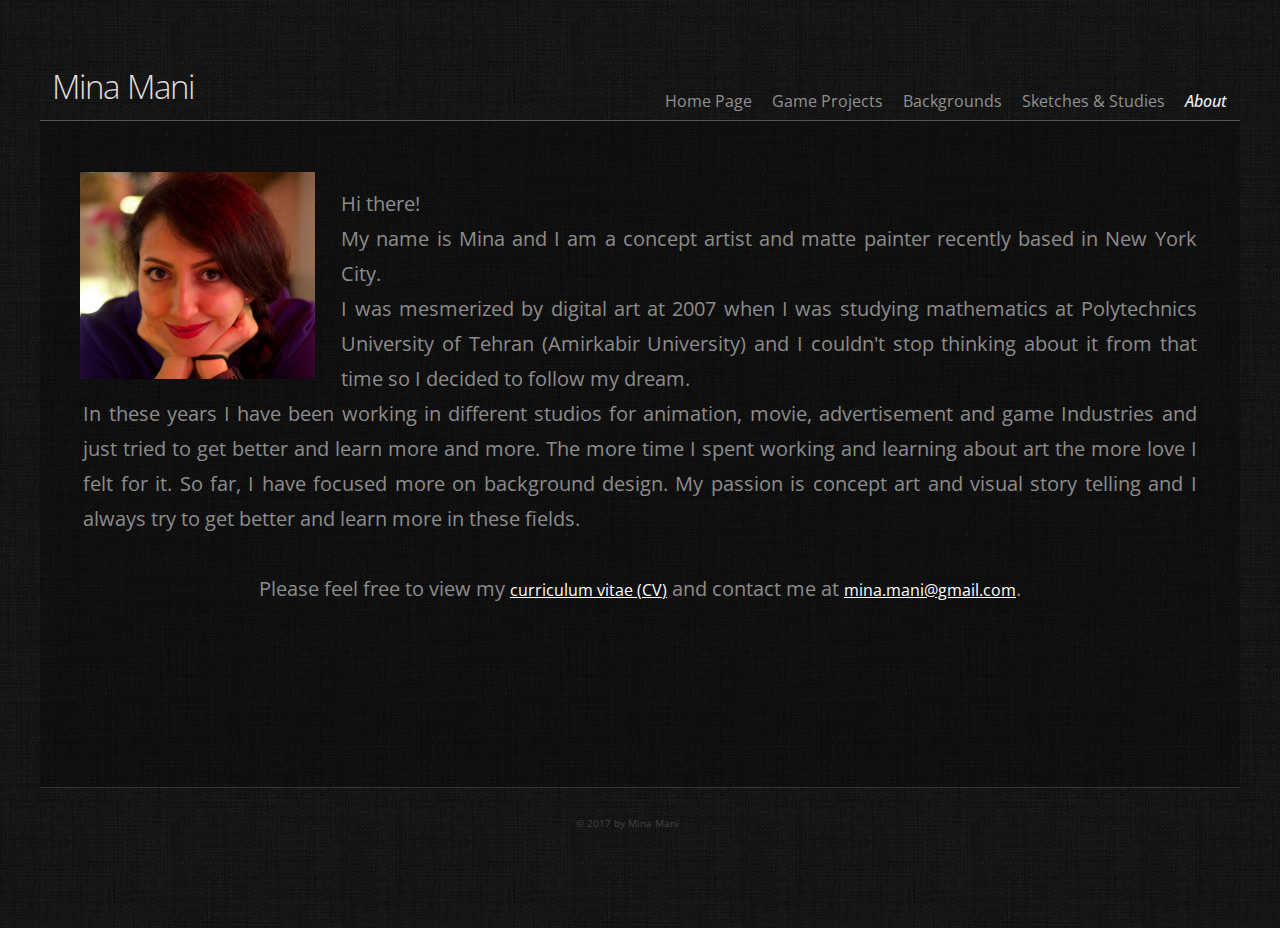
==== commit b1ef1d53: "fizing alignment of the pages" ====
--- a/about.html
+++ b/about.html
@@ -83,9 +83,10 @@
 						<div class="row">
 							<div class="12u">
 								<div id="content">
-									
+									<div>
+									<br/>
 											
-										<img src="images/portfolio/thumbnails/profilepic.jpg" class="image image-left" style="width:20% ; margin: 0em; margin-right: 1em; margin-left: 2em; margin-right: 2em;  " >
+										<img src="images/portfolio/thumbnails/profilepic.jpg" class="image image-left" style="width:20% ; ; margin-left: 2em; margin-right: 2em;  " >
 										<br/>
 										<p style="font-size: 1.5em; text-align: justify;  margin-left: 1.5em; margin-right: 1.5em;">Hi there! <br/>
 										
@@ -100,7 +101,7 @@
 
 
 
-
+											</div>
 
 									
 								</div>
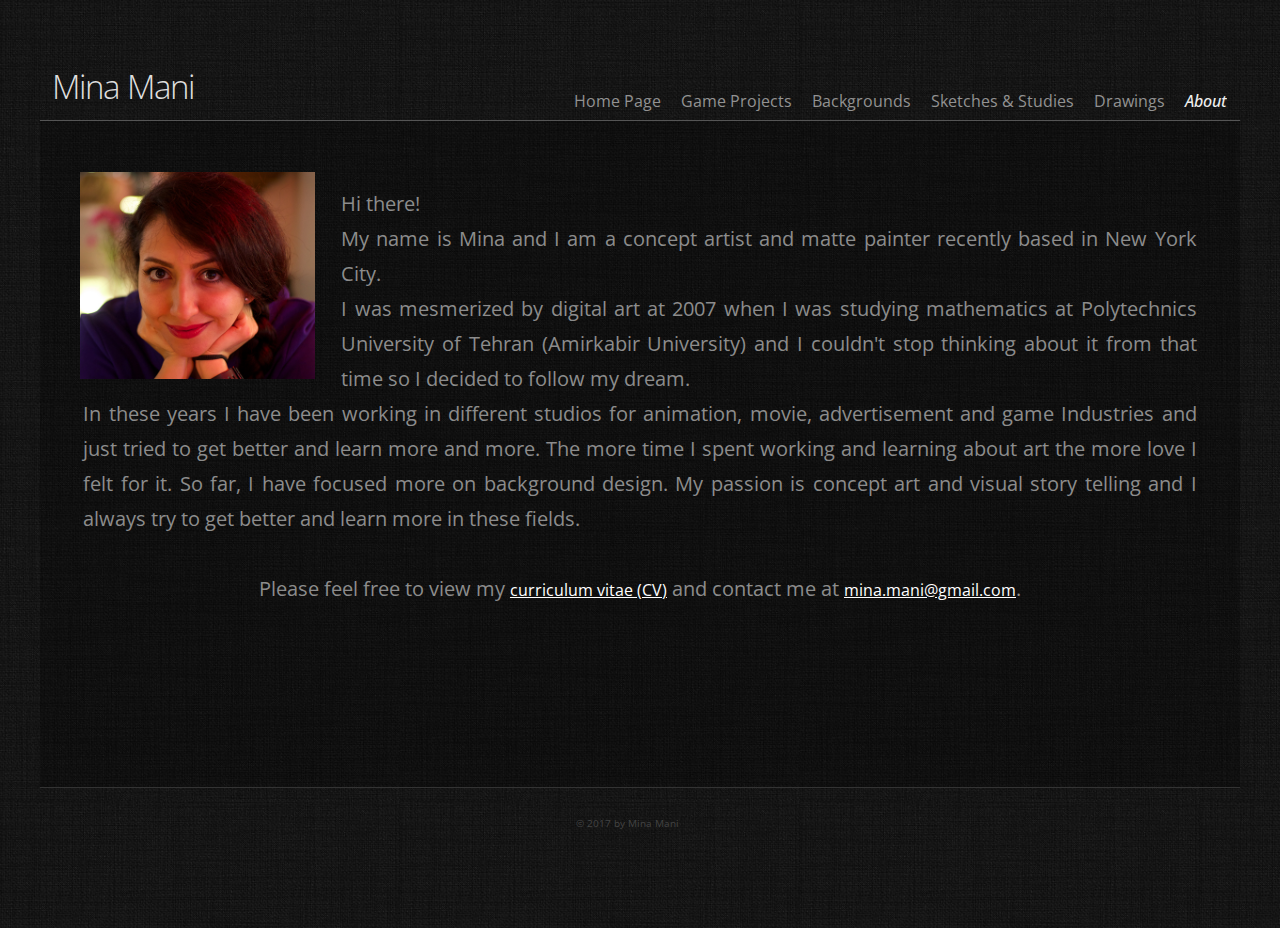
==== commit 721000e9: "adding drawing page" ====
--- a/about.html
+++ b/about.html
@@ -55,6 +55,7 @@
 													<li><a href="gameproject.html">Game Projects</a></li>
 													<li><a href="backgrounds.html">Backgrounds</a></li>
 													<li><a href="sketches.html">Sketches & Studies</a></li>
+													<li><a href="drawings.html">Drawings</a></li>
 													<li class="current_page_item"><a href="about.html">About</a></li>
 												</ul>
 											</nav>
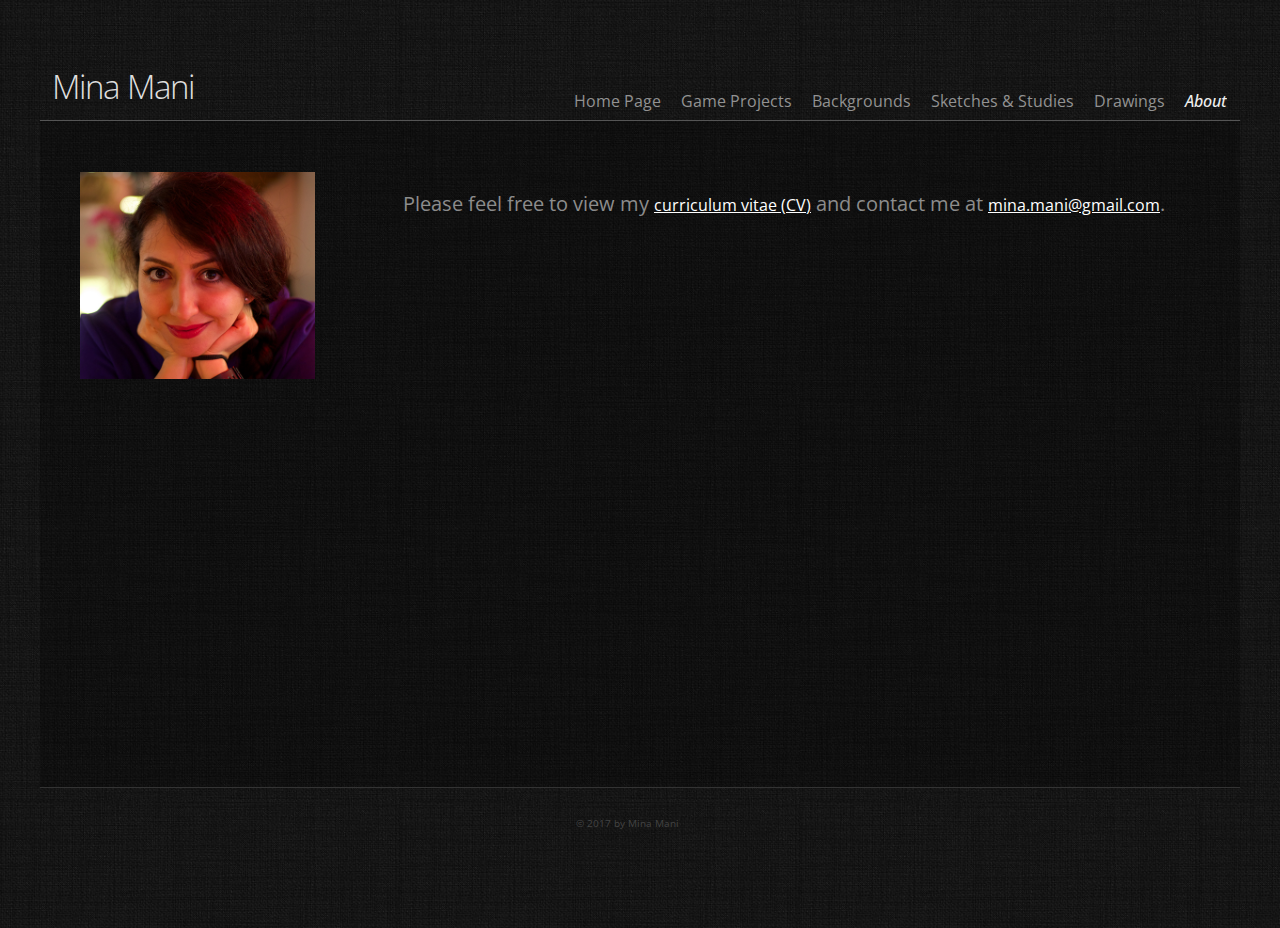
==== commit 9dbe7d63: "Add files via upload" ====
--- a/about.html
+++ b/about.html
@@ -1,184 +1,184 @@
-<!DOCTYPE HTML>
-<!--
-	Standout by Pixelarity
-	pixelarity.com | hello@pixelarity.com
-	License: pixelarity.com/license
--->
-<html>
-	<head>
-		<title>Mina Mani - About</title>
-		<meta charset="utf-8" />
-		<meta name="viewport" content="width=device-width, initial-scale=1" />
-		<!--[if lte IE 8]><script src="assets/js/ie/html5shiv.js"></script><![endif]-->
-		<link rel="stylesheet" href="assets/css/main.css" />
-	</head>
-	<body class="no-sidebar">
-		<div id="page-wrapper">
-
-			<!-- Header Wrapper -->
-				<div id="header-wrapper">
-					<div class="container">
-						<div class="row">
-							<div class="12u">
-
-								<!-- Header -->
-									<header id="header">
-
-										<!-- Logo -->
-											<h1><a href="index.html" id="logo">Mina Mani</a></h1>
-
-										<!-- Nav -->
-											<nav id="nav">
-												<ul>
-													<li><a href="index.html">Home Page</a></li>
-												<!--	<li>
-														<a href="#" class="arrow">Dropdown</a>
-														<ul>
-															<li><a href="#">Lorem ipsum dolor</a></li>
-															<li><a href="#">Magna phasellus</a></li>
-															<li><a href="#">Etiam dolore nisl</a></li>
-															<li>
-																<span class="arrow">Phasellus consequat</span>
-																<ul>
-																	<li><a href="#">Lorem ipsum dolor</a></li>
-																	<li><a href="#">Phasellus consequat</a></li>
-																	<li><a href="#">Magna phasellus</a></li>
-																	<li><a href="#">Etiam dolore nisl</a></li>
-																	<li><a href="#">Veroeros feugiat</a></li>
-																</ul>
-															</li>
-															<li><a href="#">Veroeros feugiat</a></li>
-														</ul>
-													</li>
-
-												-->	
-													<li><a href="gameproject.html">Game Projects</a></li>
-													<li><a href="backgrounds.html">Backgrounds</a></li>
-													<li><a href="sketches.html">Sketches & Studies</a></li>
-													<li><a href="drawings.html">Drawings</a></li>
-													<li class="current_page_item"><a href="about.html">About</a></li>
-												</ul>
-											</nav>
-
-									</header>
-
-							</div>
-						</div>
-					</div>
-				</div>
-
-			<!-- Main Wrapper -->
-				<div id="main-wrapper">
-					<div id="main" class="container" style="min-height: 50em">
-						<div class="row">
-						<div class="12u">
-								<div id="bar">
-									<!--
-									<h2>No Sidebar</h2>
-									
-									<p>Lorem ipsum dolor sit amet nullam consequat  feugiat lorem tempus</p>
-									-->
-								</div>
-							</div>
-						</div>
-						<div class="row">
-							<div class="12u">
-								<div id="content">
-									<div>
-									<br/>
-											
-										<img src="images/portfolio/thumbnails/profilepic.jpg" class="image image-left" style="width:20% ; ; margin-left: 2em; margin-right: 2em;  " >
-										<br/>
-										<p style="font-size: 1.5em; text-align: justify;  margin-left: 1.5em; margin-right: 1.5em;">Hi there! <br/>
-										
-											My name is Mina and I am a concept artist and matte painter recently based in New York City.  <br/>
-										 I was mesmerized by digital art at 2007 when I was studying mathematics at Polytechnics University of Tehran (Amirkabir University) and I couldn't stop thinking about it from that time so I decided to follow my dream. <br/>
-										 In these years I have been working in different studios for animation, movie, advertisement and game Industries and just tried to get better and learn more and more. The more time I spent working and learning about art the more love I felt for it. So far, I have focused more on background design. My passion is concept art and visual story telling and I always try to get better and learn more in these fields.<br/></p>
-										<p style="font-size: 1.5em; text-align: center; ">Please feel free to view my <a style="color: #fff; font-size: 80%" href="images/portfolio/minamanicv.pdf">curriculum vitae (CV)</a> and contact me at <a style="color: #fff; font-size: 80%" href="mailto:mina.mani@gmail.com" >mina.mani@gmail.com</a>.</p>
-										<br/>
-
-									
-										
-
-
-
-											</div>
-
-									
-								</div>
-							</div>
-						</div>
-					</div>
-				</div>
-
-			<!-- Footer Wrapper --
-				<div id="footer-wrapper">
-
-					<!-- Footer -->
-						<footer id="footer" class="container">
-
-							<!-- Footer Content --
-								<div class="row">
-
-									<div class="4u 12u(mobile)">
-										<section>
-											<h2>Magna feugiat consequat</h2>
-											<p>Nam ut purus urna, in lacinia purus. Nulla dictum, amet tempus pulvinar vehicula, orci et tellus gravida sapien lectus amet lorem tempus ante. Nam ut purus urna, in lacinia purus nulla dictum consequat feugiat lorem ipsum dolor sit amet.</p>
-										</section>
-									</div>
-
-									<div class="4u 12u(mobile)">
-										<section>
-											<h2>Gravida tempus veroeros</h2>
-											<ul class="style5">
-												<li class="first"><span class="date">July 25</span><a href="#">Urna in lacinia purus nulla dictum neque</a></li>
-												<li><span class="date">July 20</span><a href="#">Vehicula orci et tellus gravida sapien</a></li>
-												<li><span class="date">July 18</span><a href="#">Nam ut purus urna in lacinia nulla dictum</a></li>
-											</ul>
-										</section>
-									</div>
-
-									<div class="4u 12u(mobile)">
-										<section>
-											<h2>Magna feugiat consequat</h2>
-											<p>Urna in lacinia purus nulla dictum neque vehicula orci tellus.</p>
-											<ul class="style2">
-												<li><a href="#" class="icon fa-twitter">Twitter</a></li>
-												<li><a href="#" class="icon fa-instagram">Instagram</a></li>
-												<li><a href="#" class="icon fa-facebook">Instagram</a></li>
-												<li><a href="#" class="icon fa-tumblr">Tumblr</a></li>
-												<li><a href="#" class="icon fa-dribbble">Dribbble</a></li>
-											</ul>
-										</section>
-									</div>
-		
-								</div>
-								-->
-
-							<!-- Copyright -->
-								<div class="row">
-									<div id="copyright" class="12u" >
-										&copy; 2017 by Mina Mani
-									</div>
-								</div>
-
-						</footer>
-
-				</div>
-
-		</div>
-
-		<!-- Scripts -->
-			<script src="assets/js/jquery.min.js"></script>
-			<script src="assets/js/jquery.dropotron.min.js"></script>
-			<script src="assets/js/jquery.poptrox.min.js"></script>
-			<script src="assets/js/jquery.slidertron.min.js"></script>
-			<script src="assets/js/jquery.rotatorrr.min.js"></script>
-			<script src="assets/js/skel.min.js"></script>
-			<script src="assets/js/skel-viewport.min.js"></script>
-			<script src="assets/js/util.js"></script>
-			<!--[if lte IE 8]><script src="assets/js/ie/respond.min.js"></script><![endif]-->
-			<script src="assets/js/main.js"></script>
-
-	</body>
+<!DOCTYPE HTML>
+<!--
+	Standout by Pixelarity
+	pixelarity.com | hello@pixelarity.com
+	License: pixelarity.com/license
+-->
+<html>
+	<head>
+		<title>Mina Mani - About</title>
+		<meta charset="utf-8" />
+		<meta name="viewport" content="width=device-width, initial-scale=1" />
+		<!--[if lte IE 8]><script src="assets/js/ie/html5shiv.js"></script><![endif]-->
+		<link rel="stylesheet" href="assets/css/main.css" />
+	</head>
+	<body class="no-sidebar">
+		<div id="page-wrapper">
+
+			<!-- Header Wrapper -->
+				<div id="header-wrapper">
+					<div class="container">
+						<div class="row">
+							<div class="12u">
+
+								<!-- Header -->
+									<header id="header">
+
+										<!-- Logo -->
+											<h1><a href="index.html" id="logo">Mina Mani</a></h1>
+
+										<!-- Nav -->
+											<nav id="nav">
+												<ul>
+													<li><a href="index.html">Home Page</a></li>
+												<!--	<li>
+														<a href="#" class="arrow">Dropdown</a>
+														<ul>
+															<li><a href="#">Lorem ipsum dolor</a></li>
+															<li><a href="#">Magna phasellus</a></li>
+															<li><a href="#">Etiam dolore nisl</a></li>
+															<li>
+																<span class="arrow">Phasellus consequat</span>
+																<ul>
+																	<li><a href="#">Lorem ipsum dolor</a></li>
+																	<li><a href="#">Phasellus consequat</a></li>
+																	<li><a href="#">Magna phasellus</a></li>
+																	<li><a href="#">Etiam dolore nisl</a></li>
+																	<li><a href="#">Veroeros feugiat</a></li>
+																</ul>
+															</li>
+															<li><a href="#">Veroeros feugiat</a></li>
+														</ul>
+													</li>
+
+												-->	
+													<li><a href="gameproject.html">Game Projects</a></li>
+													<li><a href="backgrounds.html">Backgrounds</a></li>
+													<li><a href="sketches.html">Sketches & Studies</a></li>
+													<li><a href="drawings.html">Drawings</a></li>
+													<li class="current_page_item"><a href="about.html">About</a></li>
+												</ul>
+											</nav>
+
+									</header>
+
+							</div>
+						</div>
+					</div>
+				</div>
+
+			<!-- Main Wrapper -->
+				<div id="main-wrapper">
+					<div id="main" class="container" style="min-height: 50em">
+						<div class="row">
+						<div class="12u">
+								<div id="bar">
+									<!--
+									<h2>No Sidebar</h2>
+									
+									<p>Lorem ipsum dolor sit amet nullam consequat  feugiat lorem tempus</p>
+									-->
+								</div>
+							</div>
+						</div>
+						<div class="row">
+							<div class="12u">
+								<div id="content">
+									<div>
+									<br/>
+											
+										<img src="images/portfolio/thumbnails/profilepic.jpg" class="image image-left" style="width:20% ; ; margin-left: 2em; margin-right: 2em;  " >
+										<br/><!--
+										<p style="font-size: 1.5em; text-align: justify;  margin-left: 1.5em; margin-right: 1.5em;">Hi there! <br/>
+										
+											My name is Mina and I am a concept artist and matte painter recently based in New York City.  <br/>
+										 I was mesmerized by digital art at 2007 when I was studying mathematics at Polytechnics University of Tehran (Amirkabir University) and I couldn't stop thinking about it from that time so I decided to follow my dream. <br/>
+										 In these years I have been working in different studios for animation, movie, advertisement and game Industries and just tried to get better and learn more and more. The more time I spent working and learning about art the more love I felt for it. So far, I have focused more on background design. My passion is concept art and visual story telling and I always try to get better and learn more in these fields.<br/></p>   -->
+										<p style="font-size: 1.5em; text-align: center; ">Please feel free to view my <a style="color: #fff; font-size: 80%" href="images/portfolio/minamanicv.pdf">curriculum vitae (CV)</a> and contact me at <a style="color: #fff; font-size: 80%" href="mailto:mina.mani@gmail.com" >mina.mani@gmail.com</a>.</p>
+										<br/>
+
+									
+										
+
+
+
+											</div>
+
+									
+								</div>
+							</div>
+						</div>
+					</div>
+				</div>
+
+			<!-- Footer Wrapper --
+				<div id="footer-wrapper">
+
+					<!-- Footer -->
+						<footer id="footer" class="container">
+
+							<!-- Footer Content --
+								<div class="row">
+
+									<div class="4u 12u(mobile)">
+										<section>
+											<h2>Magna feugiat consequat</h2>
+											<p>Nam ut purus urna, in lacinia purus. Nulla dictum, amet tempus pulvinar vehicula, orci et tellus gravida sapien lectus amet lorem tempus ante. Nam ut purus urna, in lacinia purus nulla dictum consequat feugiat lorem ipsum dolor sit amet.</p>
+										</section>
+									</div>
+
+									<div class="4u 12u(mobile)">
+										<section>
+											<h2>Gravida tempus veroeros</h2>
+											<ul class="style5">
+												<li class="first"><span class="date">July 25</span><a href="#">Urna in lacinia purus nulla dictum neque</a></li>
+												<li><span class="date">July 20</span><a href="#">Vehicula orci et tellus gravida sapien</a></li>
+												<li><span class="date">July 18</span><a href="#">Nam ut purus urna in lacinia nulla dictum</a></li>
+											</ul>
+										</section>
+									</div>
+
+									<div class="4u 12u(mobile)">
+										<section>
+											<h2>Magna feugiat consequat</h2>
+											<p>Urna in lacinia purus nulla dictum neque vehicula orci tellus.</p>
+											<ul class="style2">
+												<li><a href="#" class="icon fa-twitter">Twitter</a></li>
+												<li><a href="#" class="icon fa-instagram">Instagram</a></li>
+												<li><a href="#" class="icon fa-facebook">Instagram</a></li>
+												<li><a href="#" class="icon fa-tumblr">Tumblr</a></li>
+												<li><a href="#" class="icon fa-dribbble">Dribbble</a></li>
+											</ul>
+										</section>
+									</div>
+		
+								</div>
+								-->
+
+							<!-- Copyright -->
+								<div class="row">
+									<div id="copyright" class="12u" >
+										&copy; 2017 by Mina Mani
+									</div>
+								</div>
+
+						</footer>
+
+				</div>
+
+		</div>
+
+		<!-- Scripts -->
+			<script src="assets/js/jquery.min.js"></script>
+			<script src="assets/js/jquery.dropotron.min.js"></script>
+			<script src="assets/js/jquery.poptrox.min.js"></script>
+			<script src="assets/js/jquery.slidertron.min.js"></script>
+			<script src="assets/js/jquery.rotatorrr.min.js"></script>
+			<script src="assets/js/skel.min.js"></script>
+			<script src="assets/js/skel-viewport.min.js"></script>
+			<script src="assets/js/util.js"></script>
+			<!--[if lte IE 8]><script src="assets/js/ie/respond.min.js"></script><![endif]-->
+			<script src="assets/js/main.js"></script>
+
+	</body>
 </html>--- a/assets/css/main.css
+++ b/assets/css/main.css
@@ -10,6 +10,8 @@
 /* Reset */
 
 	html, body, div, span, applet, object, iframe, h1, h2, h3, h4, h5, h6, p, blockquote, pre, a, abbr, acronym, address, big, cite, code, del, dfn, em, img, ins, kbd, q, s, samp, small, strike, strong, sub, sup, tt, var, b, u, i, center, dl, dt, dd, ol, ul, li, fieldset, form, label, legend, table, caption, tbody, tfoot, thead, tr, th, td, article, aside, canvas, details, embed, figure, figcaption, footer, header, hgroup, menu, nav, output, ruby, section, summary, time, mark, audio, video {
+
+		
 		margin: 0;
 		padding: 0;
 		border: 0;
@@ -1098,7 +1100,7 @@
 	}
 
 	a {
-		color: #ec1f1f;
+		color: #fff;
 	}
 
 	section > :last-child, section:last-child, article > :last-child, article:last-child {
@@ -1139,9 +1141,9 @@
 	  bottom: 0;
 	  left: 0;
 	  right: 0;
-	  margin: 0 0 1em 0;
+	  margin: 0 0 0em 0;
 	  opacity: 1;
-	  transition: .5s ease;
+	  transition: 0s ease;
 	background-color:rgba(0,0,0,0);
 
 	}
@@ -1214,7 +1216,7 @@
 		-webkit-transition: background-color 0.25s ease-in-out;
 		-ms-transition: background-color 0.25s ease-in-out;
 		transition: background-color 0.25s ease-in-out;
-		background: #ec1f1f;
+		background: #535353;
 		text-decoration: none;
 		font-style: italic;
 		color: #FFFFFF;
@@ -1328,18 +1330,18 @@
 			-ms-transition: background-color 0.25s ease-in-out;
 			transition: background-color 0.25s ease-in-out;
 			display: inline-block;
-			margin: 0 1em 0 0em;
+			margin: 0 0em 0 0em;
 			padding: 0em 0em;
 			text-decoration: none;
 			font-size: 0em;
 			font-style: italic;
-			color: #787878;
+		
 			cursor: pointer;
 		}
 
 			ul.style4 li:hover, ul.style4 li.active {
-				background: #ededed;
-				color: #454545;
+			
+			
 			}
 
 	ul.style5 li {
@@ -1952,7 +1954,7 @@
 			}
 
 			ul.style4 {
-				margin-bottom: 2em;
+				margin-bottom: 0em;
 				text-align: center;
 			}
 
@@ -1967,7 +1969,7 @@
 					text-decoration: none;
 					font-size: 1.25em;
 					font-style: italic;
-					color: #787878;
+				
 				}
 
 			.button {
@@ -2010,6 +2012,7 @@
 				z-index: 10001;
 				background: #101010 url("images/bg02.jpg") no-repeat left top;
 				background-size: 100% 100%;
+				
 			}
 
 				#titleBar .title {
@@ -2018,7 +2021,7 @@
 					top: 0;
 					display: block;
 					width: 100%;
-					line-height: 44px;
+					line-height: 55px;
 					font-size: 1.1em;
 					font-weight: 300;
 					color: #fff;
@@ -2031,7 +2034,7 @@
 					top: 0;
 					text-indent: -9999px;
 					width: 60px;
-					height: 44px;
+					height: 50px;
 					z-index: 1;
 				}
 
@@ -2159,10 +2162,11 @@
 		/* Bar */
 
 			#bar {
-				overflow: hidden;
-				margin-top: -3px;
-				background-size: 100% 100%;
-				padding: 1em 0 0em 0;
+				position: relative;
+		overflow: hidden;
+		background: #555555;
+		height: 0.1em;
+		background-size: 100% 4%;
 			}
 
 				#bar h2, #bar p {
@@ -2179,6 +2183,13 @@
 				#bar p {
 					display: none;
 				}
+
+
+
+
+
+
+
 
 		/* Slider */
 
@@ -2238,7 +2249,7 @@
 		/* Content */
 
 			.no-sidebar #content, .left-sidebar #content, .right-sidebar #content {
-				padding: 2em 0em 0em 0em;
+				padding: 0em 0em 0em 0em;
 			}
 
 		/* Sidebar */
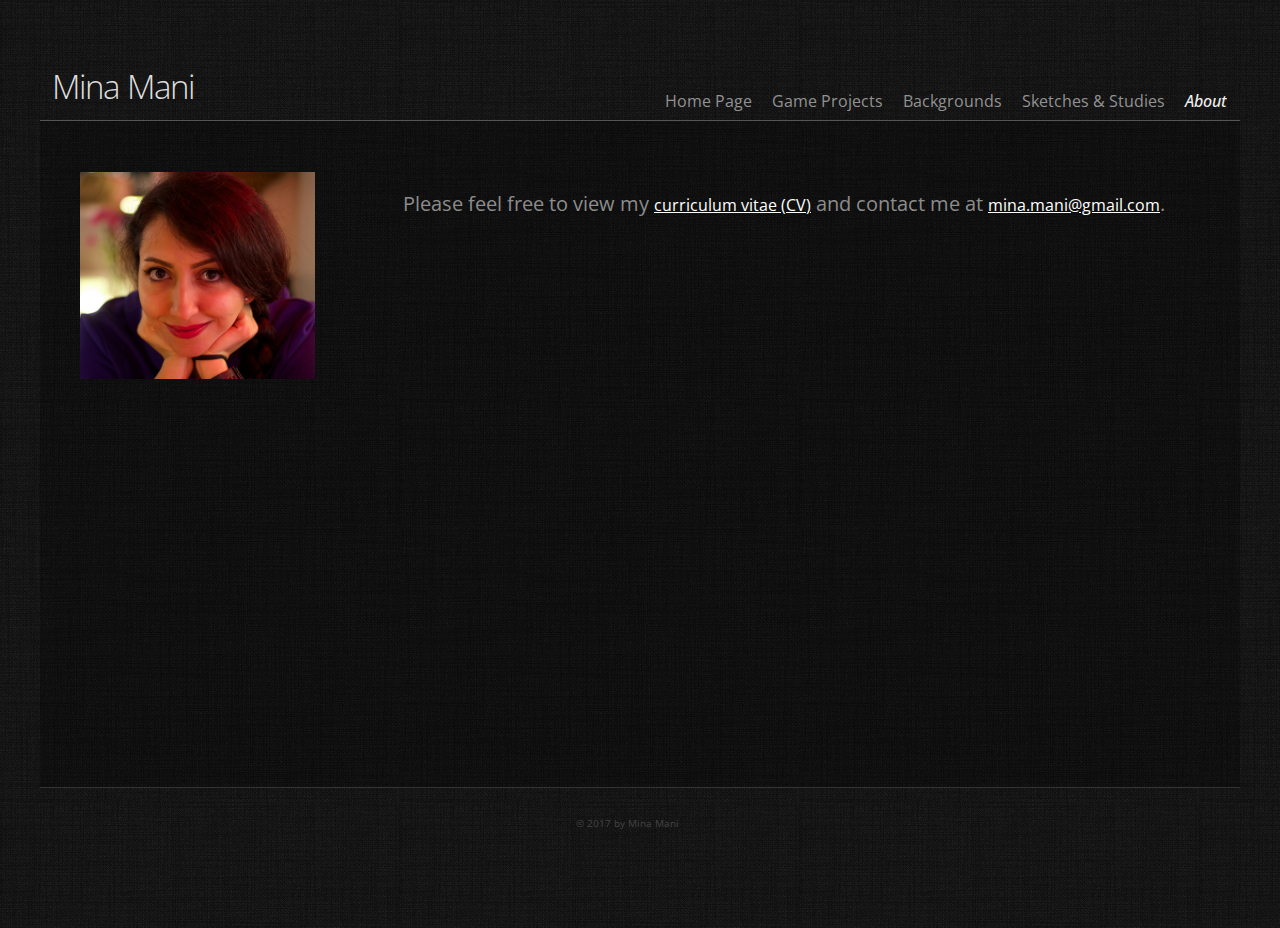
==== commit 3c1e0c2a: "removing drawings" ====
--- a/about.html
+++ b/about.html
@@ -55,7 +55,7 @@
 													<li><a href="gameproject.html">Game Projects</a></li>
 													<li><a href="backgrounds.html">Backgrounds</a></li>
 													<li><a href="sketches.html">Sketches & Studies</a></li>
-													<li><a href="drawings.html">Drawings</a></li>
+													<!-- <li><a href="drawings.html">Drawings</a></li>-->
 													<li class="current_page_item"><a href="about.html">About</a></li>
 												</ul>
 											</nav>
